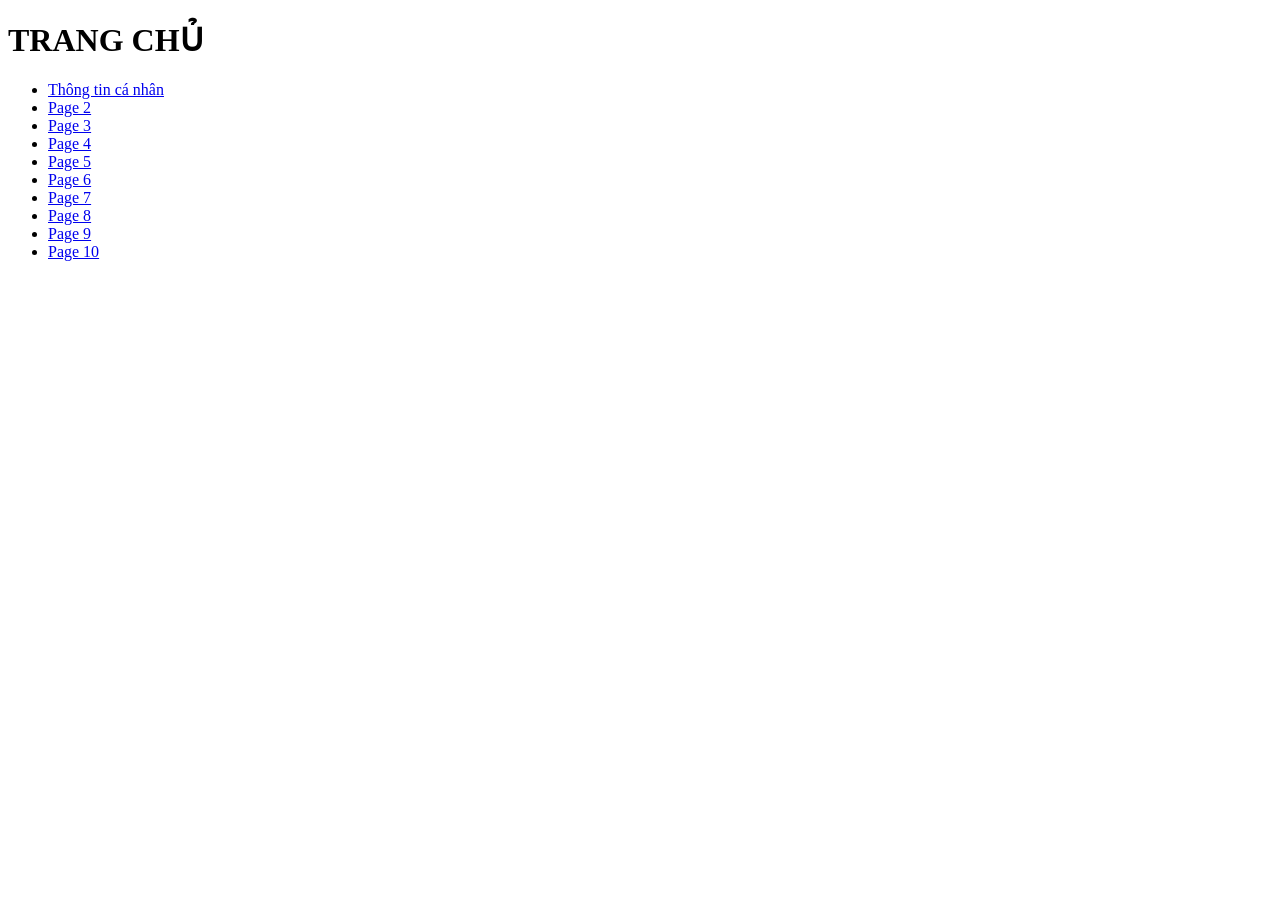
==== index.html @ 50ad2777 "add" ====
<!DOCTYPE html>
<html lang="vi">
    <head>
        <title>Page Title</title>
        <meta charset="utf-8">
    </head>
    <body>
       <h1>TRANG CHỦ</h1>
        <ul>
            <li><a href="/html/page1.html">Thông tin cá nhân</a></li>
            <li><a href="/html/page2.html">Page 2</a></li>
            <li><a href="/html/page3.html">Page 3</a></li>
            <li><a href="/html/page4.html">Page 4</a></li>
            <li><a href="/html/page5.html">Page 5</a></li>
            <li><a href="/html/page6.html">Page 6</a></li>
            <li><a href="/html/page7.html">Page 7</a></li>
            <li><a href="/html/page8.html">Page 8</a></li>
            <li><a href="/html/page9.html">Page 9</a></li>
            <li><a href="/html/page10.html">Page 10</a></li>
        </ul>
    </body>
</html>
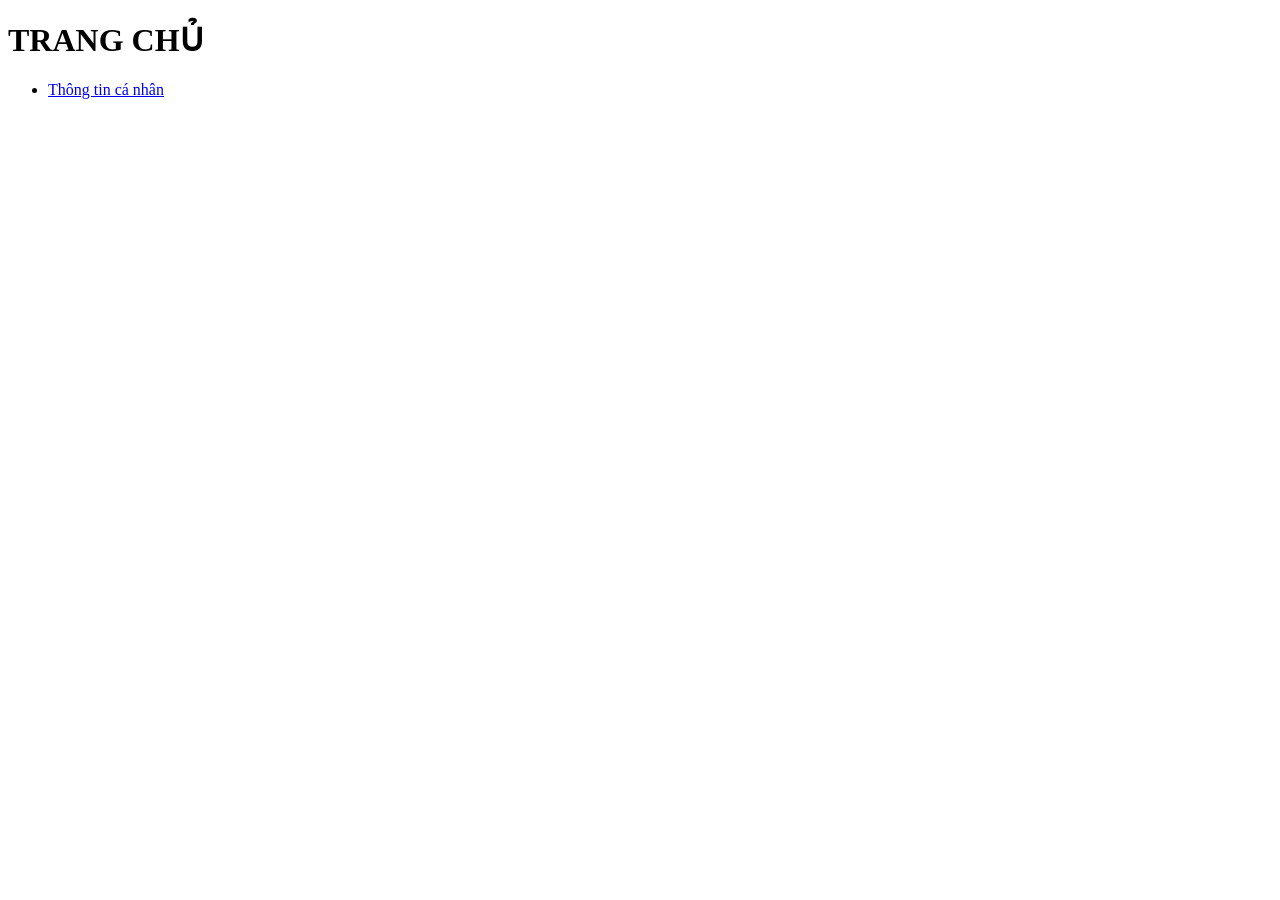
==== commit 3cbcc728: "15052026" ====
--- a/index.html
+++ b/index.html
@@ -8,15 +8,6 @@
        <h1>TRANG CHỦ</h1>
         <ul>
             <li><a href="/html/page1.html">Thông tin cá nhân</a></li>
-            <li><a href="/html/page2.html">Page 2</a></li>
-            <li><a href="/html/page3.html">Page 3</a></li>
-            <li><a href="/html/page4.html">Page 4</a></li>
-            <li><a href="/html/page5.html">Page 5</a></li>
-            <li><a href="/html/page6.html">Page 6</a></li>
-            <li><a href="/html/page7.html">Page 7</a></li>
-            <li><a href="/html/page8.html">Page 8</a></li>
-            <li><a href="/html/page9.html">Page 9</a></li>
-            <li><a href="/html/page10.html">Page 10</a></li>
         </ul>
     </body>
-</html>+</html>
